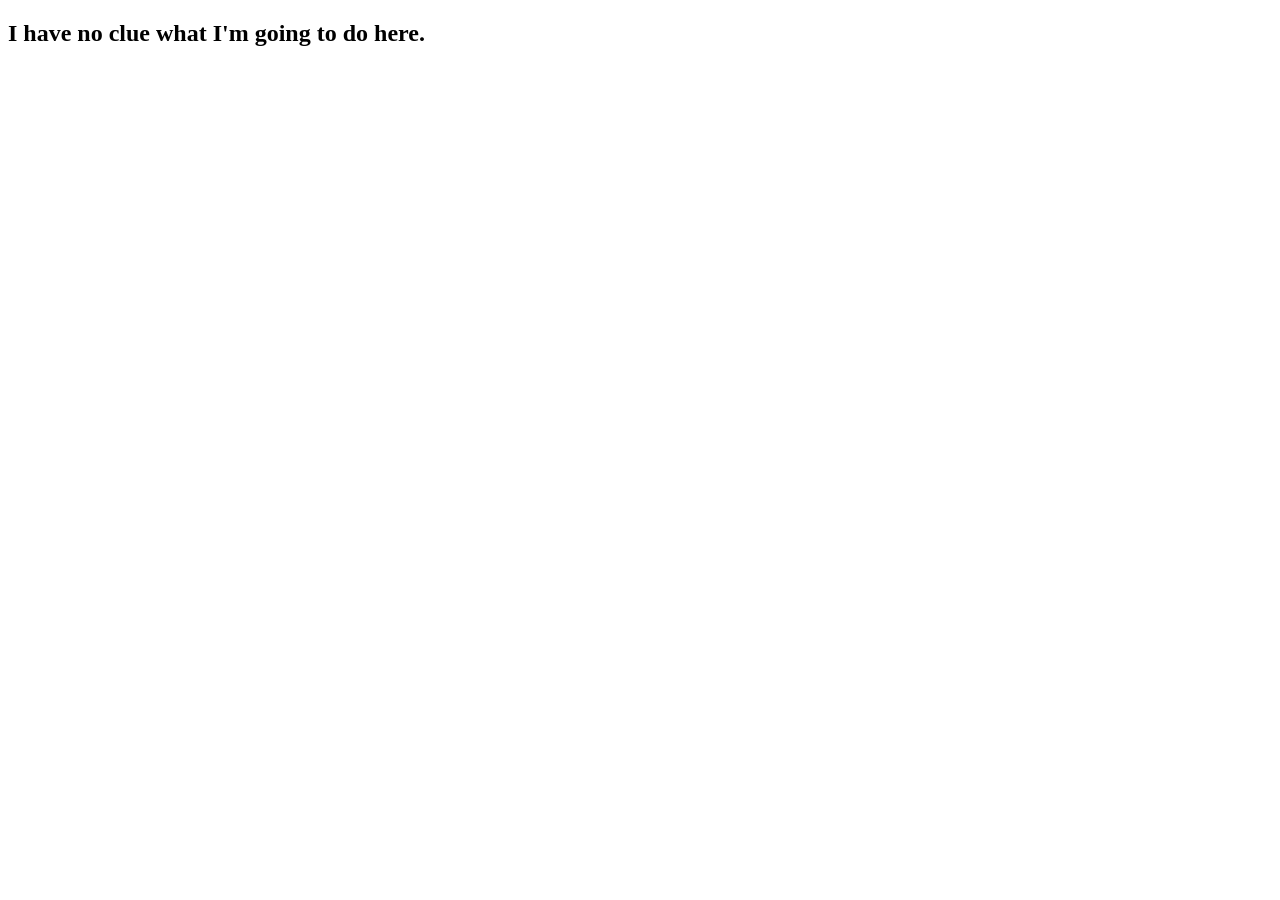
==== index.html @ fa9c73a4 "Create index.html" ====
<!DOCTYPE html>
<html lang="en">
    <head>
        <meta charset="UTF-8" />
        <title>setLillie</title>
        <meta content="setLillie" property="og:title" />
        <meta
            content="setLillie"
            property="og:description"
        />
        <meta content="https://setlillie.net" property="og:url" />
<body>

<h2>I have no clue what I'm going to do here.</h2>

</body>
    </head>
</html>
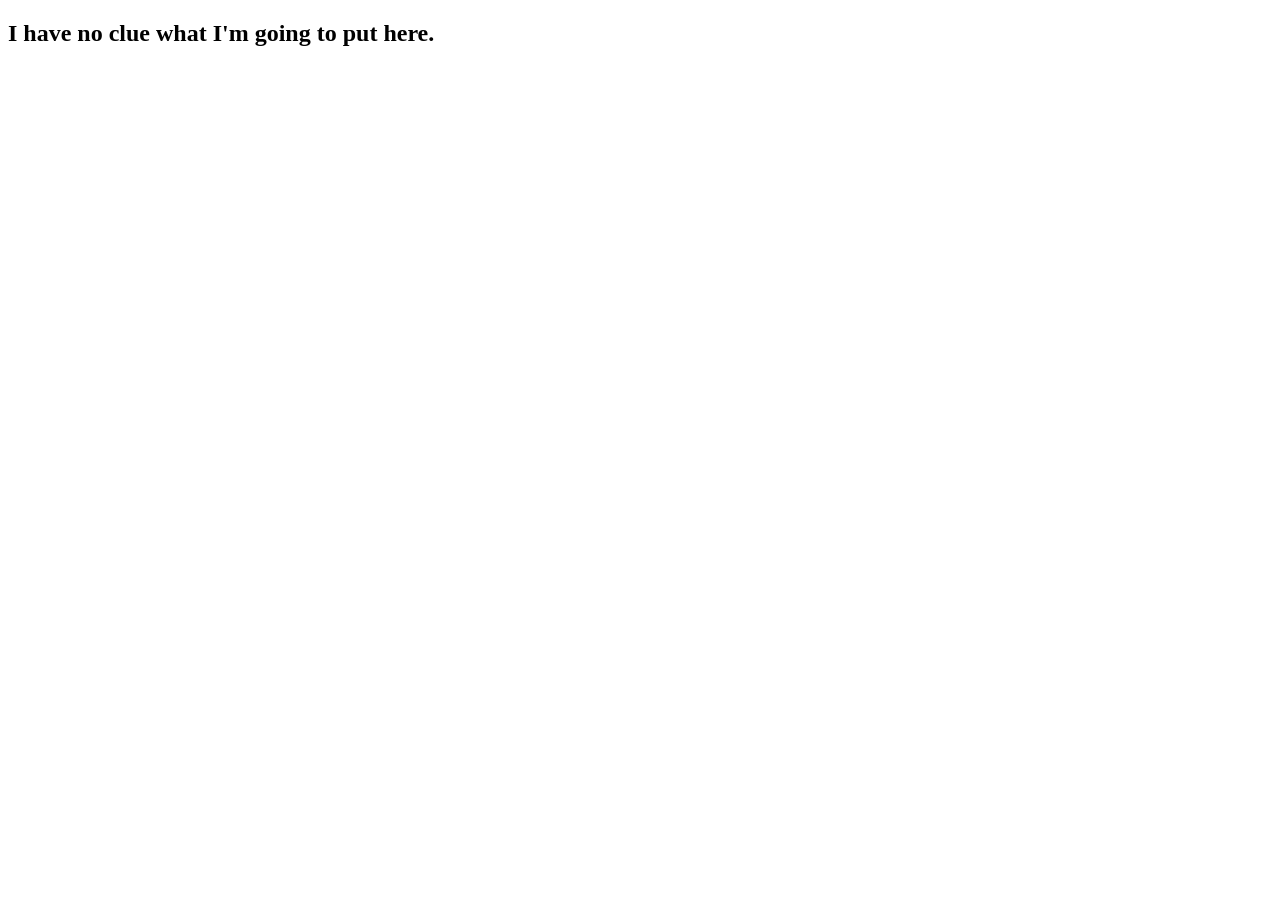
==== commit 042e5474: "Update index.html" ====
--- a/index.html
+++ b/index.html
@@ -3,16 +3,17 @@
     <head>
         <meta charset="UTF-8" />
         <title>setLillie</title>
-        <meta content="setLillie" property="og:title" />
+        <link rel="icon" type="image/x-icon" href="favicon.ico">
+        <meta content="setLillie's Website" property="og:title" />
         <meta
-            content="setLillie"
+            content="There's nothing here..."
             property="og:description"
         />
         <meta content="https://setlillie.net" property="og:url" />
 <body>
 
-<h2>I have no clue what I'm going to do here.</h2>
+<h2>I have no clue what I'm going to put here.</h2>
 
 </body>
     </head>
-</html>+</html>
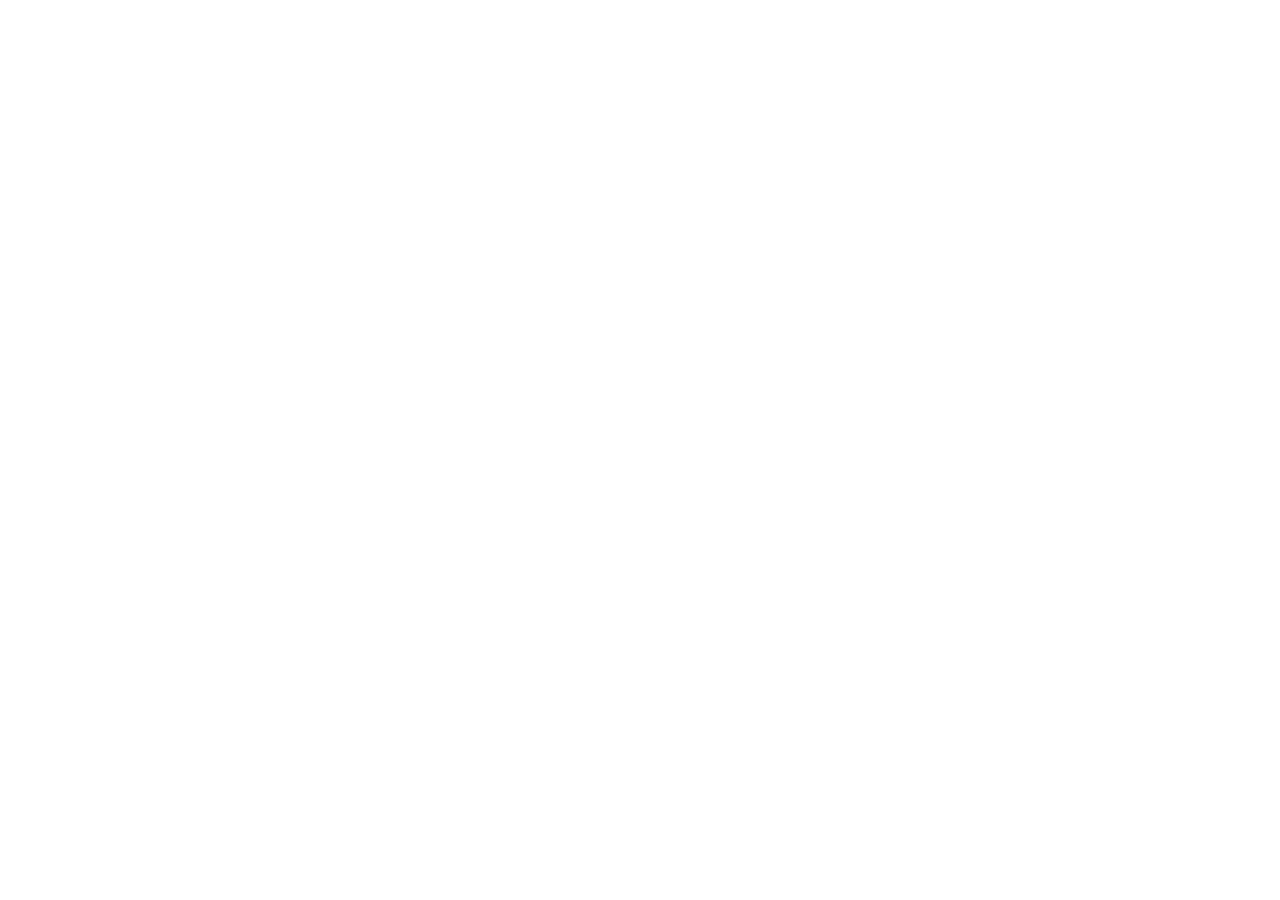
==== commit 9f310a5a: "Neuter index.html" ====
--- a/index.html
+++ b/index.html
@@ -12,8 +12,6 @@
         <meta content="https://setlillie.net" property="og:url" />
 <body>
 
-<h2>I have no clue what I'm going to put here.</h2>
-
 </body>
     </head>
 </html>
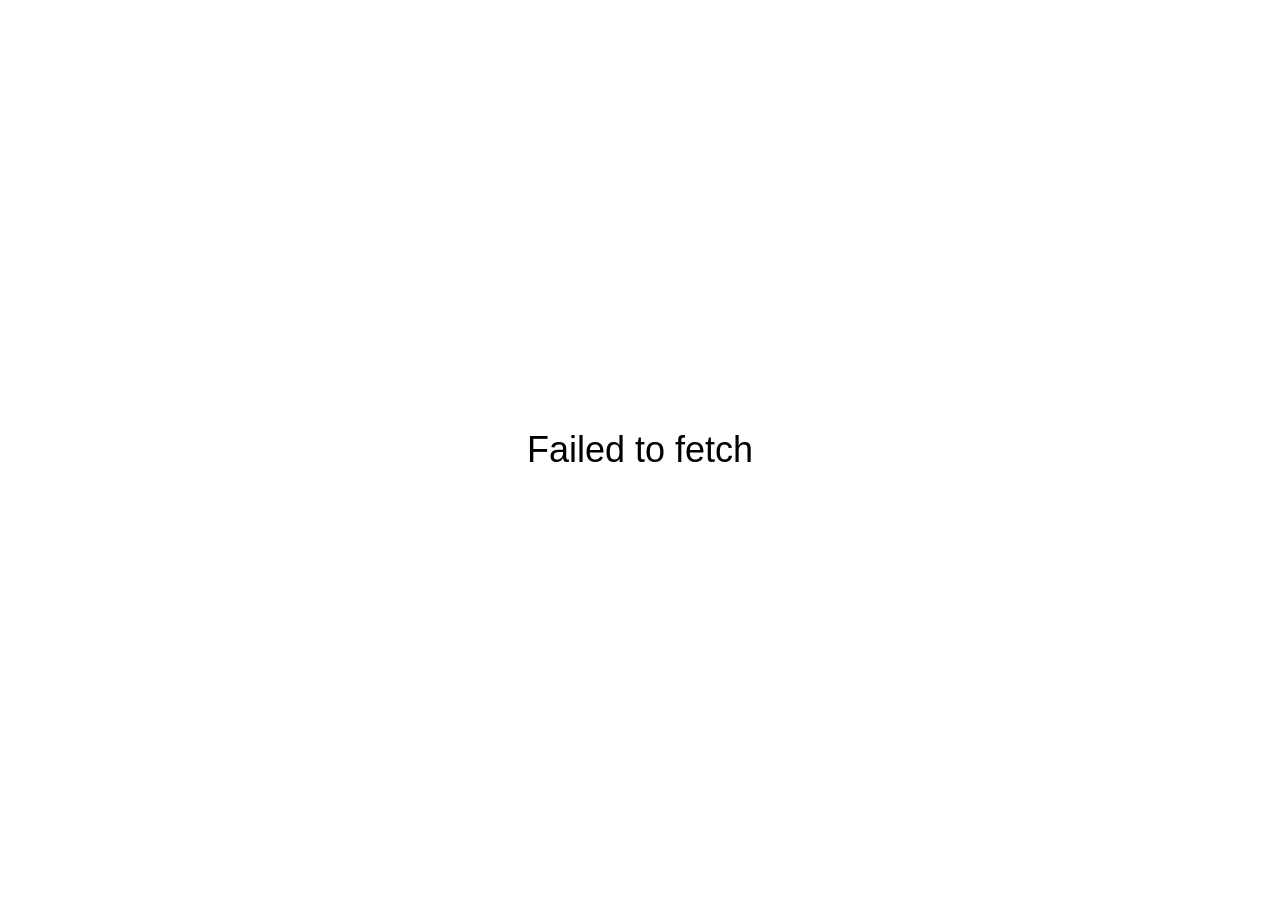
==== commit 19714a8c: "cookie only" ====
--- a/index.html
+++ b/index.html
@@ -1,17 +1,33 @@
 <!DOCTYPE html>
 <html lang="en">
-    <head>
-        <meta charset="UTF-8" />
-        <title>setLillie</title>
-        <link rel="icon" type="image/x-icon" href="favicon.ico">
-        <meta content="setLillie's Website" property="og:title" />
-        <meta
-            content="There's nothing here..."
-            property="og:description"
-        />
-        <meta content="https://setlillie.net" property="og:url" />
-<body>
 
-</body>
-    </head>
-</html>
+<html>
+  <head>
+    <title>🍪</title>
+    <meta name="viewport" content="width=device-width">
+
+    <script src="script.js"></script>
+      <script type="text/javascript">
+    function isMobileDevice() {
+      return /Android|webOS|iPhone|iPad|iPod|BlackBerry|IEMobile|Opera Mini/i.test(navigator.userAgent);
+    }
+
+    // function redirectIfNeeded() {
+    //   if (isMobileDevice()) {
+    //     window.location.href = "mobile.html";
+    //   }
+    // }
+
+    // redirectIfNeeded();
+  </script>
+    <link rel="stylesheet" href="style.css" />
+  </head>
+  <body>
+    <div id="loading">Loading for maximum fun...</div>
+    <div id="start" style="display: none; text-align: center;">
+      Click me for a cookie 🍪
+    </div>
+    <div id="data"></div>
+    <video id="video" playingline style="display: none; pointer-events: none;"></video>
+  </body>
+</html>
--- a/style.css
+++ b/style.css
@@ -0,0 +1,58 @@
+* {
+	background: rgb(255, 255, 255);
+	color: rgb(0, 0, 0);
+  }
+  
+  body {
+	margin: 0;
+	overflow: hidden;
+	height: 100vh;
+	font-family: Arial, Helvetica, sans-serif;
+  }
+  
+  body,
+  #loading,
+  #start,
+  #data {
+	display: flex;
+	justify-content: center;
+	align-items: center;
+  }
+  
+  #loading,
+  #start,
+  #video {
+	height: 100vh;
+	width: 100vw;
+	position: absolute;
+	top: 0;
+	left: 0;
+  }
+  
+  #loading {
+	z-index: 3;
+	font-size: 36px;
+  }
+  
+  #start {
+	flex-direction: column;
+	z-index: 2;
+	font-size: 36px;
+  }
+  
+  #data {
+	flex-direction: column;
+	text-align: center;
+  color:rgb(255, 255, 255);
+  }
+  
+  #data span {
+	z-index: 1;
+	background: transparent !important;
+  }
+  
+  @media only screen and (min-aspect-ratio: 1/1) {
+	#video {
+	  object-fit: cover;
+	}
+  }
